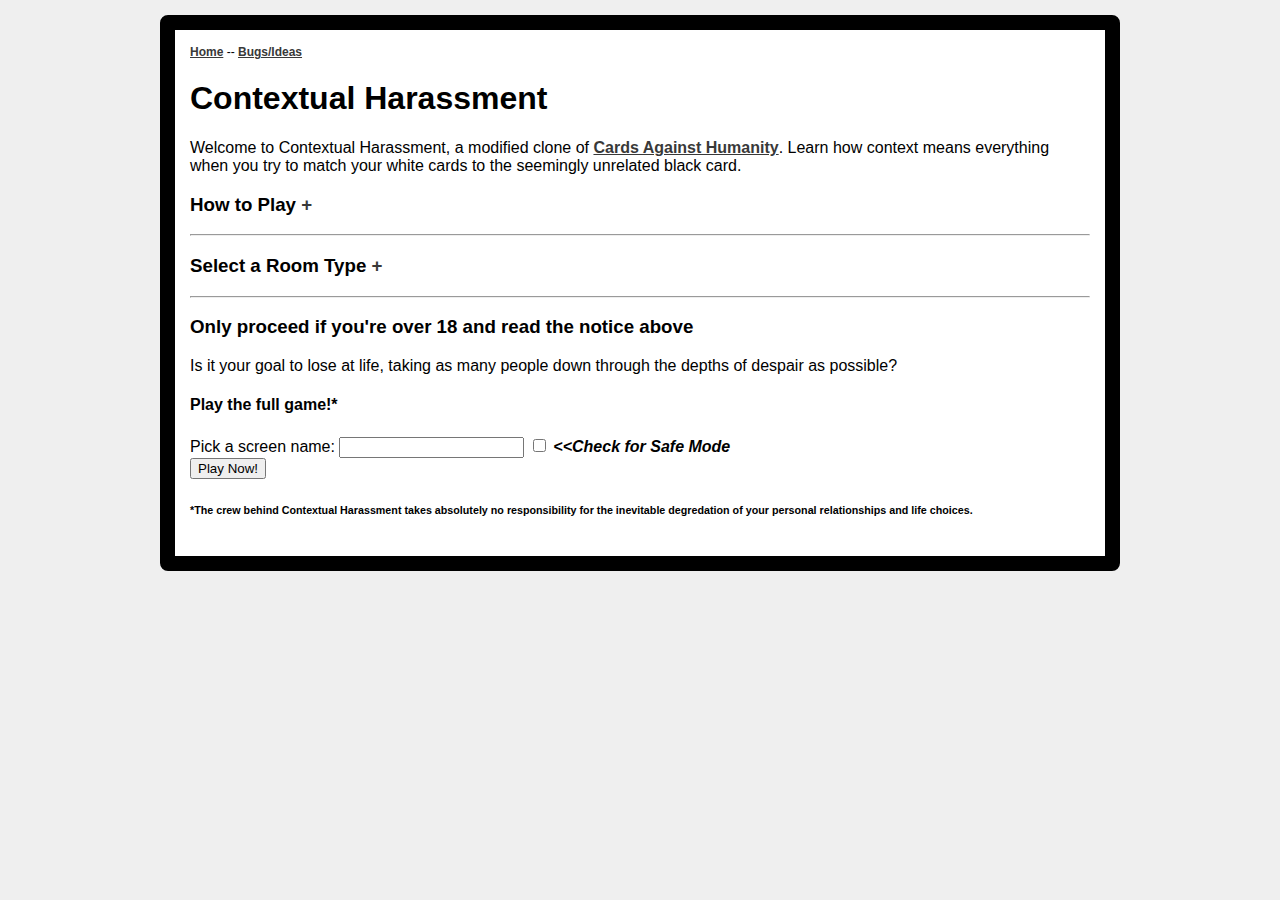
==== game/index.html @ 1dc27f0e "initial commit" ====
<!DOCTYPE html>
<html>
<head>
	<link rel="stylesheet" type="text/css" href="styles/styles.css" />
	<script type="text/javascript" src="js/jquery.js"></script>
	<script type="text/javascript" src="js/index.js"></script>
	<title>Contextual Harassment</title>
</head>
<body>

<div id='introWrap'>
	<div id='nav'>
		<a href='index.html'>Home</a>
		 -- 
		<a href='report.php'>Bugs/Ideas</a>
	</div>
	<h1>Contextual Harassment</h1>
	<p>
		Welcome to Contextual Harassment, a modified clone of <a href="http://cardsagainsthumanity.com">Cards Against Humanity</a>. Learn how context means everything when you try to match your white cards to the seemingly unrelated black card.
	</p>
	<h3>How to Play <a href='.' class='toggle' show-attr='howto'>+</a></h3>
	<div id='howto' class='hidden'>
		<ul>
			<li>
				Each player gets 10 white cards
			</li>
			<li>
				To play a white card, drag it and drop it on the black card.
			</li>
			<li>
				At the end of each turn, every player votes for their favorite card.
					<ul>
						<li>
							You can't vote for your own card, Jake.
						</li>
					</ul>
			</li>
		</ul>
		If you encounter any bugs or have any cool ideas, submit them on our <a href='report.php'>Reports Page</a>.
	</div>
	<hr />
	<h3>Select a Room Type <a href='.' class='toggle' show-attr='notice'>+</a></h3>
	<div id='notice' class='hidden'>
		<u><strong>THIS IS REALLY IMPORTANT!!</strong></u>
		<p>
			Do you have anything resembling a heart, morals, emotional intelligence, a sense of decency, goals in life, capability to love, or any other features that seperate us from the beasts?
		</p>
		<h3><u><strong>PLAY THE GAME IN SAFE MODE!</strong></u></h3>
		<p>
			Remember, The inspiration for this game is called <em><strong>--Cards Against Humanity--</strong></em>. Their tagline is <strong>A party game for horribale people</strong>. 
		</p>
		<p>
			They're really not joking. 
		</p>
	</div>
	<hr />
	<h3>Only proceed if you're over 18 and read the notice above</h3>
	<div id='play'>
		<p>
			Is it your goal to lose at life, taking as many people down through the depths of despair as possible?
		</p>
		<h4>Play the full game!*</h4>
		<form action='handle/join.php' method='post'>
			<label for='username'>
				Pick a screen name: 
			</label>
			<input type='text' id='username' name='username' required />
			<input type='checkbox' value='1' name='safe' id='safe'/>
			<label for='safe'>
				<strong><em>&lt;&lt;Check for Safe Mode</em></strong>
			</label>
			<br />
			<input type='submit' value='Play Now!' name='play' />
		</form>
		<h6>*The crew behind Contextual Harassment takes absolutely no responsibility for the inevitable degredation of your personal relationships and life choices.
	</div>
</div>

</body>
</html>
---- game/styles/styles.css ----
body{
	background: #efefef;
	color: #000000;
	font-size: 16px;
	font-family: sans-serif,Arial;
}

#nav{
	font-size: 12px;
}

#board{
	background: #224422;
	border: 15px solid #563411;
	border-radius: 8px;
	margin: 10px auto;
	width: 1000px;
	height: 610px;
}

#introWrap{
	width: 900px;
	border-radius: 8px;
	border: 15px solid #000000;
	background: #ffffff;
	font-size: 16px;
	padding: 15px;
	margin: 15px auto;
}

#introWrap a{
	font-weight: bold;
	color: #393939;
}

#introWrap a:hover{
	color: #060606;
}

.toggle{
	text-decoration: none;
}

.column{
	float: left;
	width: 400px;
	margin: 15px;
	font-size: 14px;
}

.comment{
	position:relative;
	clear: both;
	border: 1px solid #c9c9c9;
	background: #efffef;
	width: 375px;
	margin: 10px auto;
}

.mod{
	width: 10px;
	float: left;
	font-size: 16px;
}

.mod a{
	text-decoration: none;
	padding: 5px;
}

.points{
	font-size: 11px;
	margin: 5px;
}

.pos{
	color: #239923;
	font-weight: bold;
}

.neg{
	color: #992323;
	font-weight: bold;
}

.zero{
	color: #000000;
	font-weight: bold;
}

.message p{
	margin: 5px;
}

.message{
	padding: 5px 5px 5px 20px;
}

.clear{
	clear: both;
}

#gameInfo{
	position: relative;
	float: right;
	width: 200px;
	background: #ffffff;
	border-left: 10px solid #452300;
	height: 610px;
}

#gameArea{
	float: left;
	width: 675px;
	position: relative;
	margin-right: 15px;
}

#roomPlayers{
	height: 160px;
	border-bottom: 1px solid #000000;
}

.player{
	width: 90px;
	background: #ffffff;
	padding: 0px 5px;
	margin-left: 5px;
	border: 4px solid #ffffff;
	font-size: 12px;
}

.score{
	position: absolute;
	right: 80px;
	font-size: 12px;
}

#messages{
	height: 420px;
	font-size: 12px;
	overflow: auto;
	padding: 0px 5px;
}
#form{
	border-top: 1px solid #000000;
}

#chat-message{
	height: 15px;
	font-size: 11px;
	width: 140px;
}

#chat-submit{
	font-size: 11px;
}

.bottomArea{
	margin: 15px;
	position: absolute;
	top: 250px;
}

#answers{
}

#voting{
	font-size: 30px;
	font-weight: bold;
	color: #ffffff;
	text-align: center;
	margin: 320px 60px 0 60px;
}

.answerCard{
	position:absolute;
	height: 150px;
	width: 120px;
	padding: 5px;
	font-size: 15px;
	font-weight: bold;
	border-radius: 5px;
	background: #ffffff;
	background-image: url(../imgs/cardBg.jpg);
	background-repeat: none;
	color: #000000;
	border: 3px solid #000000;
	z-index: 10;
	box-shadow:3px 3px 3px #393939;
}

.answerCard:hover{
	z-index:20;
	background-image: url(../imgs/cardBgBig.jpg);
        background-repeat: none;
	cursor: pointer;
}

#c1{
}

#c2{
	left: 140px;
}

#c3{
	left: 280px;
}

#c4{
	left: 420px;
}

#c5{
	left: 560px;
}

#c6{
	top: 170px;
}

#c7{
	top: 170px;
	left: 140px;
}

#c8{
	top: 170px;
	left: 280px;
}

#c9{
	top: 170px;
	left: 420px;
}

#c10{
	top: 170px;
	left: 560px;
}

.gameCard{
	position:absolute;
	height: 240px;
	width: 170px;
	padding: 5px;
	left: 200px;
	font-size: 18px;
	font-weight: bolder;
	border-radius: 10px;
	background: #000000;
	color: #ffffff;
	border: 3px solid #ffffff;
	z-index: 10;
	box-shadow:3px 3px 3px #393939;
}

.gameCard:hover{
	cursor: pointer;
}

.blackAnswer{
	position:absolute;
	height: 240px;
	width: 170px;
	padding: 5px;
	font-size: 18px;
	font-weight: bolder;
	border-radius: 10px;
	background: #000000;
	color: #ffffff;
	border: 3px solid #ffffff;
	z-index: 10;
	box-shadow:3px 3px 3px #393939;
}

.votable:hover{
	cursor: pointer;
	border-color: #ccccff;
}

.voted{
	border-color: #aaaaee;
}
	
#a0{
	left: 15px;
}

#a1{
	left: 212px;
}

#a2{
	left: 410px;
}

#a3{
	top: 270px;
	left: 15px;
}

#a4{
	top: 270px;
	left: 212px;
}

#a5{
	top: 270px;
	left: 410px;
}


#reset{
	position: absolute;
	font-size: 24px;
	font-weight: bold;
	margin: 15px;
	color:#ffffff;
}

#commit{
	position: absolute;
	font-size: 24px;
	font-weight: bold;
	top: 40px;
	margin: 15px;
	color: #ffffff;
}

#reportLink{
	position: absolute;
	right: -13px;
	top: 1px;
	font-size: 11px;
	color: #ffffff;
	font-weight: bold;
}

#logout{
	position: absolute;
	right: -13px;
	top: 55px;
	font-size: 11px;
	color: #ffffff;
	font-weight: bold;
}

.played{
	border: 4px solid #3333dd;
}

.smallText{
	font-size: 10px;
}
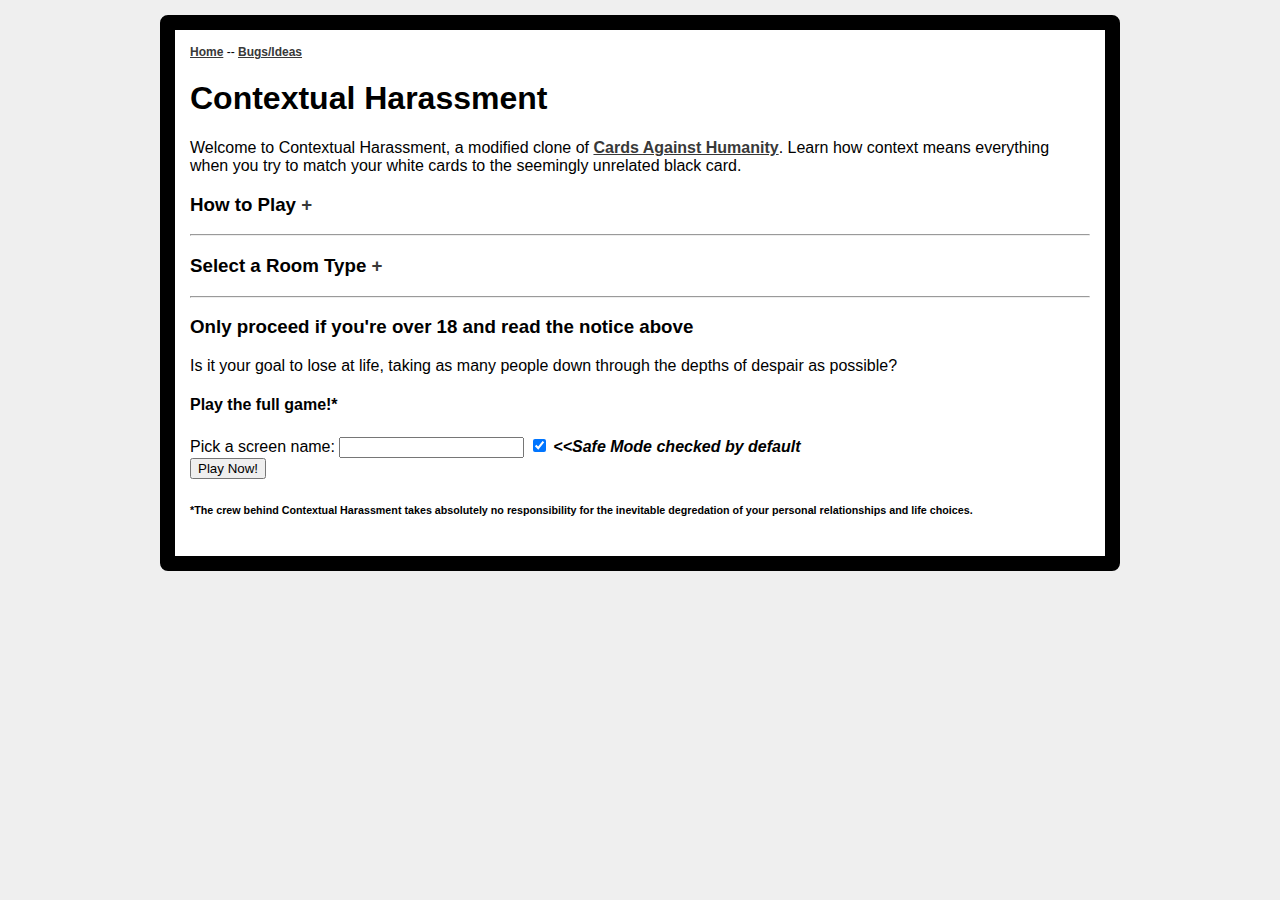
==== commit 14eac903: "Housecleaning and code compacting" ====
--- a/game/index.html
+++ b/game/index.html
@@ -65,10 +65,10 @@
 				Pick a screen name: 
 			</label>
 			<input type='text' id='username' name='username' required />
-			<input type='checkbox' value='1' name='safe' id='safe'/>
-			<label for='safe'>
-				<strong><em>&lt;&lt;Check for Safe Mode</em></strong>
-			</label>
+			<input type='checkbox' value='1' class='warn' name='safe' id='safe' checked/>
+			<span class='warn' id='safeWarn'>
+				&lt;&lt;Safe Mode checked by default
+			</span>
 			<br />
 			<input type='submit' value='Play Now!' name='play' />
 		</form>
--- a/game/styles/styles.css
+++ b/game/styles/styles.css
@@ -353,4 +353,9 @@
 
 .smallText{
 	font-size: 10px;
+}
+
+#safeWarn{
+	font-weight: bold;
+	font-style: italic;
 }